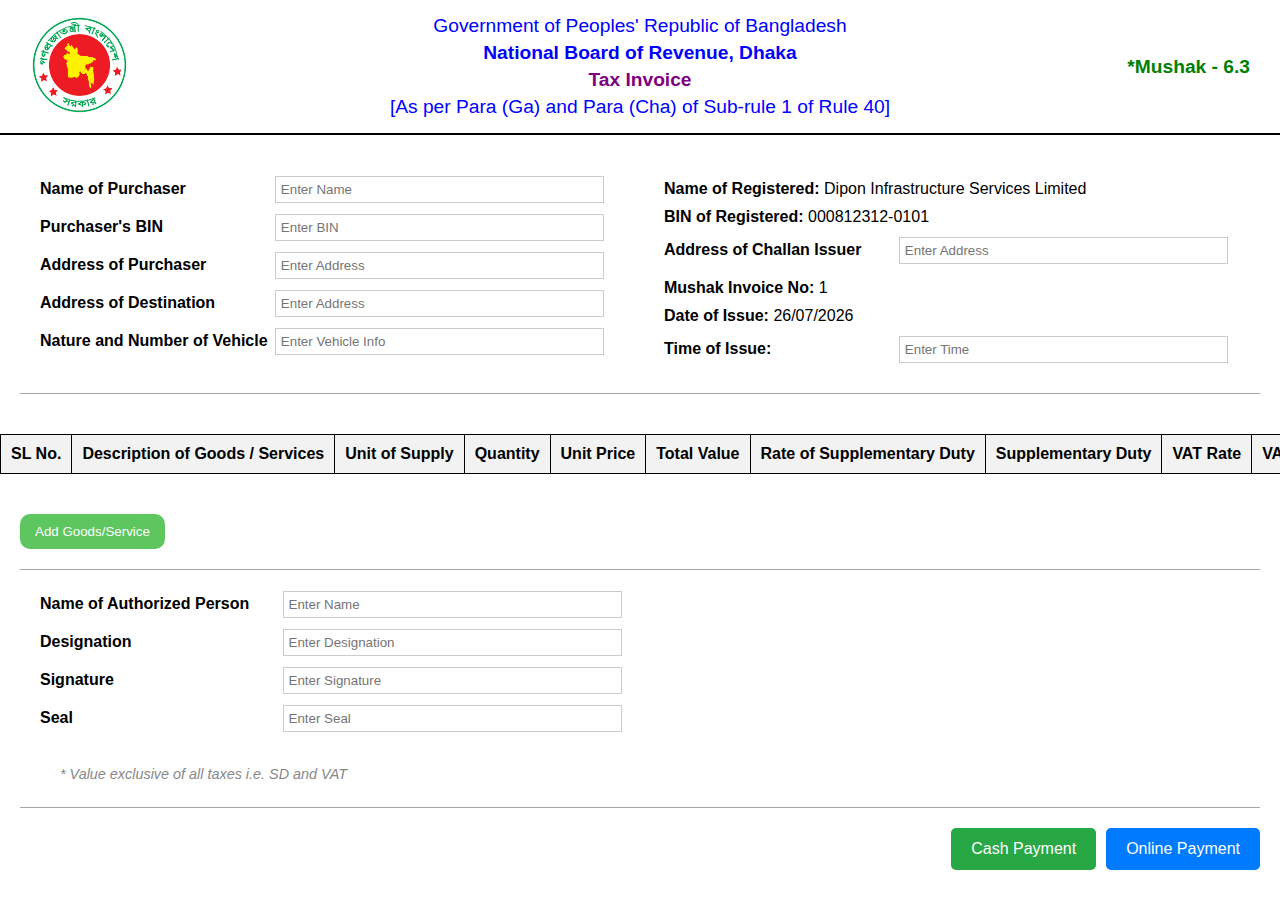
==== index.html @ 38138997 "online-btn url updated" ====
<!DOCTYPE html>
<html lang="en">

<head>
    <meta charset="UTF-8">
    <meta name="viewport" content="width=device-width, initial-scale=1.0">
    <title>NBR - Tax Invoice</title>

    <link rel="icon" type="image/png" href="./govt-bd.png">
    <link rel="stylesheet" href="./style.css">
</head>

<body>
    <header class="header">
        <div class="logo">
            <img src="./govt-bd.png" alt="Government Logo">
        </div>
        <div class="title">
            <p style="font-size: 1.2rem; font-weight: 500; color: blue;">Government of Peoples' Republic of Bangladesh</p>
            <p style="font-size: 1.2rem; font-weight: 800; color: blue;">National Board of Revenue, Dhaka</p>
            <p style="font-size: 1.2rem; font-weight: 800; color: purple;">Tax Invoice</p>
            <p style="font-size: 1.2rem; font-weight: 500; color: blue;">[As per Para (Ga) and Para (Cha) of Sub-rule 1 of Rule 40]</p>
        </div>
        <div class="mushak">*Mushak - 6.3</div>
    </header>

    <section class="user-info">
        <div class="column">
            <label for="purchaser-name">Name of Purchaser</label>
            <input type="text" id="purchaser-name" placeholder="Enter Name">

            <label for="purchaser-bin">Purchaser's BIN</label>
            <input type="text" id="purchaser-bin" placeholder="Enter BIN">

            <label for="purchaser-address">Address of Purchaser</label>
            <input type="text" id="purchaser-address" placeholder="Enter Address">

            <label for="destination-address">Address of Destination</label>
            <input type="text" id="destination-address" placeholder="Enter Address">

            <label for="vehicle-info">Nature and Number of Vehicle</label>
            <input type="text" id="vehicle-info" placeholder="Enter Vehicle Info">
        </div>

        <div class="column hardcoded">
            <p style="margin-bottom: 10px;"><strong>Name of Registered:</strong> Dipon Infrastructure Services Limited </p>
            <p style="margin-bottom: 10px;"><strong>BIN of Registered:</strong> 000812312-0101</p>

            <label for="challan-issuer-address">Address of Challan Issuer</label>
            <input type="text" id="challan-issuer-address" placeholder="Enter Address">

            <p style="margin-bottom: 10px;"><strong>Mushak Invoice No:</strong> <span id="invoice-no">1</span></p>
            <p style="margin-bottom: 10px;"><strong>Date of Issue:</strong> <span id="date-issue"></span></p>
            <label for="time-issue"><strong>Time of Issue:</strong></label>
            <input type="text" id="time-issue" placeholder="Enter Time">
        </div>
    </section>

    <div class="invoice-table-container">
        <table class="invoice-table">
            <thead>
                <tr>
                    <th>SL No.</th>
                    <th>Description of Goods / Services</th>
                    <th>Unit of Supply</th>
                    <th>Quantity</th>
                    <th>Unit Price</th>
                    <th>Total Value</th>
                    <th>Rate of Supplementary Duty</th>
                    <th>Supplementary Duty</th>
                    <th>VAT Rate</th>
                    <th>VAT</th>
                    <th>Value including SP and VAT</th>
                </tr>
            </thead>
            <tbody>
                <!-- Rows will be inserted dynamically -->
            </tbody>
        </table>
    </div>

    <button class="add-btn" onclick="addRow()">Add Goods/Service</button>

    <div class="divider-line"></div>

    <section class="authorized-person">
        <div class="column">
            <label for="authorized-name">Name of Authorized Person</label>
            <input type="text" id="authorized-name" placeholder="Enter Name">

            <label for="designation">Designation</label>
            <input type="text" id="designation" placeholder="Enter Designation">

            <label for="signature">Signature</label>
            <input type="text" id="signature" placeholder="Enter Signature">

            <label for="seal">Seal</label>
            <input type="text" id="seal" placeholder="Enter Seal">
        </div>

        <div class="notice">
            <p><em>* Value exclusive of all taxes i.e. SD and VAT</em></p>
        </div>
    </section>

    <div class="divider-line"></div>

    <section class="payment-options">
        <div class="button-container">
            <button class="cash-btn">Cash Payment</button>
            <a href="https://dgepay.net/vat.html" target="_blank" rel="noopener noreferrer"><button class="online-btn" >Online Payment</button></a>
        </div>
    </section>

    <script src="./script.js"></script>
</body>

</html>
---- style.css ----
body {
  font-family: Arial, sans-serif;
  margin: 0;
  padding: 0;
}

.header {
  display: flex;
  justify-content: space-between;
  align-items: center;
  padding: 10px;
  border-bottom: 2px solid #000;
  text-align: center;
}

.header .logo {
  flex: 0.2;
  text-align: left;
  padding-left: 20px;
}

.header img {
  height: 100px;
}

.header .title {
  flex: 1;
  text-align: center;
}

.header .title h1,
.header .title h2,
.header .title h3,
.header .title h4 {
  margin: 5px 0;
}

.header .title p {
  margin-bottom: 5px;
  margin-top: 5px;
}

.header .mushak {
  flex: 0.2;
  text-align: right;
  padding-right: 20px;
  font-size: 1.2em;
  font-weight: bold;
  color: green;
}

.user-info {
  display: flex;
  justify-content: space-between;
  padding: 20px;
  /* border: 1px solid #000; */
  border-bottom: 1px solid #838383b6;
  margin: 20px;
}

.user-info .column {
  width: 48%;
}

.user-info .column label {
  font-weight: bold;
  display: inline-block;
  width: 40%;
  margin: 5px 0;
}

.user-info .column input {
  width: 55%;
  padding: 5px;
  margin-bottom: 10px;
  border: 1px solid #ccc;
  display: inline-block;
}

.user-info .hardcoded p {
  margin: 5px 0;
}

.invoice-table-container {
  width: 100%;
  overflow-x: auto;
  padding: 20px 0;
}

.invoice-table {
  width: 100%;
  border-collapse: collapse;
  margin: 0 auto;
}

.invoice-table th,
.invoice-table td {
  border: 1px solid #000;
  padding: 10px;
  text-align: center;
  white-space: nowrap;
  /* Prevents text from wrapping, forcing horizontal scrolling */
}

.invoice-table th {
  background-color: #f2f2f2;
}

.add-btn {
  display: block;
  margin: 20px;
  padding: 10px 15px;
  border-radius: 10px;
  background-color: rgb(94, 198, 94);
  color: white;
  border: none;
  cursor: pointer;
}

.divider-line {
  display: flex;
  border-bottom: 1px solid #838383b6;
  margin: 10px 20px 20px 20px;
}

.authorized-person {
  margin-top: 20px;
  display: flex;
  flex-direction: column;
  justify-content: space-between;
  padding-left: 20px;
  margin-left: 20px;
}

.authorized-person .column {
  width: 48%;
}

.authorized-person .column label {
  font-weight: bold;
  display: inline-block;
  width: 40%;
  margin: 5px 0;
}

.authorized-person .column input {
  width: 55%;
  padding: 5px;
  margin-bottom: 10px;
  border: 1px solid #ccc;
  display: inline-block;
}

.notice {
  margin-top: 10px;
  margin-left: 20px;
}

.notice p {
  font-style: italic;
  font-size: 0.9em;
  color: #888;
}

.payment-options {
  margin-top: 20px;
  padding: 0 20px;
}

.button-container {
  display: flex;
  justify-content: flex-end;
  /* Align buttons to the right */
  gap: 10px;
}

.button-container button {
  padding: 12px 20px;
  margin-bottom: 10px;
  /* Adjust padding for normal-sized buttons */
  font-size: 16px;
  border: none;
  border-radius: 5px;
  cursor: pointer;
  transition: all 0.3s ease;
}

.cash-btn {
  background-color: #28a745;
  /* Green */
  color: white;
}

.online-btn {
  background-color: #007bff;
  /* Blue */
  color: white;
}

.button-container button:hover {
  opacity: 0.8;
}

.remove-row {
  background-color: red;
  color: white;
  border: red;
}

@media (max-width: 768px) {
  .header {
    flex-direction: column;
    text-align: center;
  }

  .header .logo,
  .header .mushak {
    text-align: center;
    padding: 10px 0;
  }

  .user-info {
    flex-direction: column;
  }

  .user-info .column {
    width: 100%;
    margin-bottom: 20px;
  }

  .user-info .column label {
    width: 100%;
    display: block;
  }

  .user-info .column input {
    width: 100%;
    display: block;
  }

  .authorized-person {
    flex-direction: column;
    padding-left: 10px;
    margin-left: 10px;
  }

  .authorized-person .column {
    width: 90%;
    margin-bottom: 20px;
  }

  .authorized-person .column label {
    width: 100%;
    display: block;
  }

  .authorized-person .column input {
    width: 100%;
  }

  .notice {
    margin-top: 5px;
    margin-left: 0;
    /* text-align: center; */
  }

  .notice p {
    font-size: 1em;
  }

  .button-container {
    flex-direction: column;
  }

  .button-container button {
    width: 100%;
    margin-bottom: 10px;
  }
}
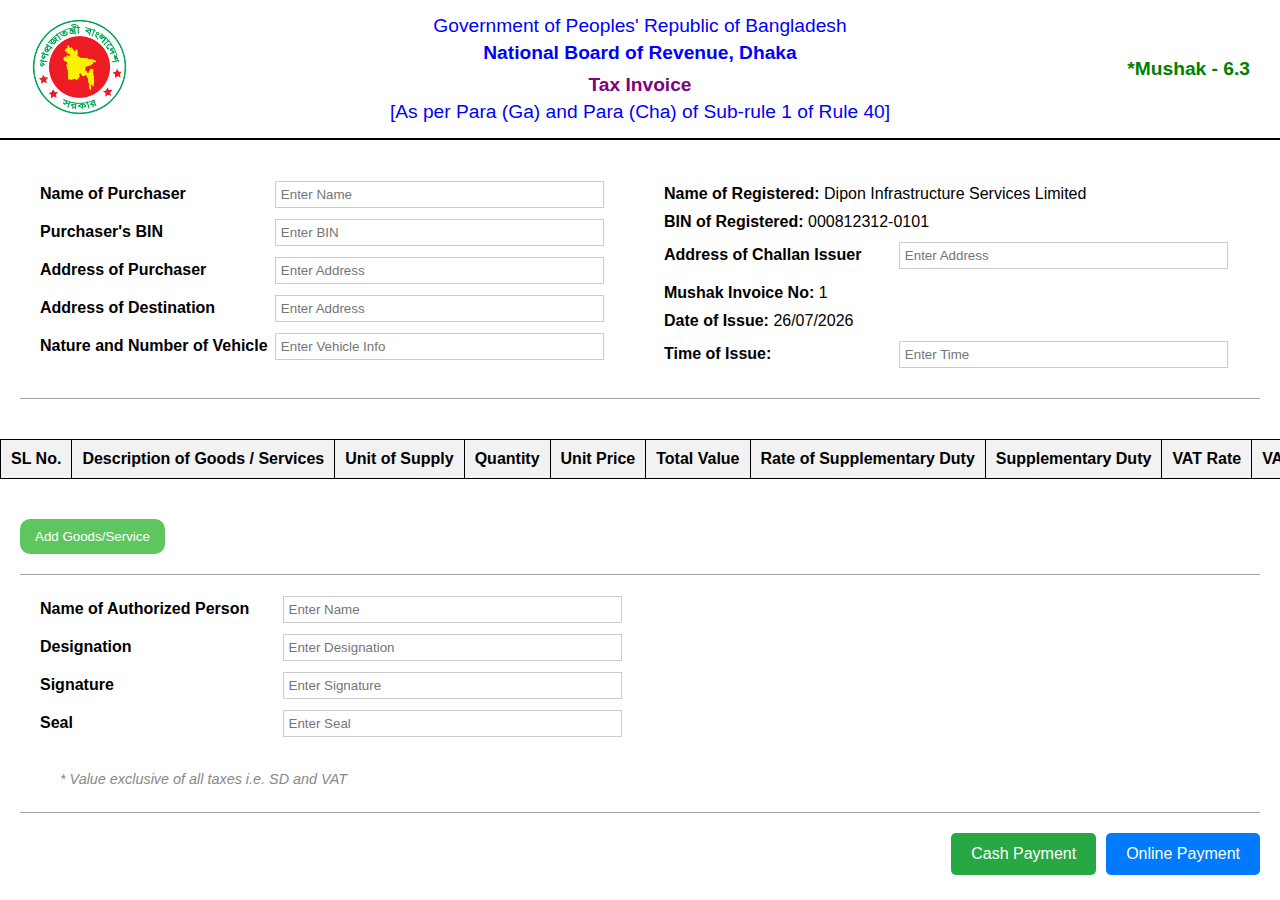
==== commit c7e47d47: "enhanced comments" ====
--- a/index.html
+++ b/index.html
@@ -18,7 +18,7 @@
         <div class="title">
             <p style="font-size: 1.2rem; font-weight: 500; color: blue;">Government of Peoples' Republic of Bangladesh</p>
             <p style="font-size: 1.2rem; font-weight: 800; color: blue;">National Board of Revenue, Dhaka</p>
-            <p style="font-size: 1.2rem; font-weight: 800; color: purple;">Tax Invoice</p>
+            <p style="font-size: 1.2rem; font-weight: 800; color: purple; margin-top: 10px;">Tax Invoice</p>
             <p style="font-size: 1.2rem; font-weight: 500; color: blue;">[As per Para (Ga) and Para (Cha) of Sub-rule 1 of Rule 40]</p>
         </div>
         <div class="mushak">*Mushak - 6.3</div>
--- a/style.css
+++ b/style.css
@@ -3,6 +3,8 @@
   margin: 0;
   padding: 0;
 }
+
+/* HEADER PART */
 
 .header {
   display: flex;
@@ -49,6 +51,8 @@
   color: green;
 }
 
+/* USER INFO */
+
 .user-info {
   display: flex;
   justify-content: space-between;
@@ -80,6 +84,8 @@
 .user-info .hardcoded p {
   margin: 5px 0;
 }
+
+/* INVOICE TABLE */
 
 .invoice-table-container {
   width: 100%;
@@ -99,7 +105,6 @@
   padding: 10px;
   text-align: center;
   white-space: nowrap;
-  /* Prevents text from wrapping, forcing horizontal scrolling */
 }
 
 .invoice-table th {
@@ -117,11 +122,21 @@
   cursor: pointer;
 }
 
+.remove-row {
+  background-color: red;
+  color: white;
+  border: red;
+}
+
+/* DIVINER LINE */
+
 .divider-line {
   display: flex;
   border-bottom: 1px solid #838383b6;
   margin: 10px 20px 20px 20px;
 }
+
+/* AUTHORIZED PERSON DETAILS */
 
 .authorized-person {
   margin-top: 20px;
@@ -151,6 +166,8 @@
   display: inline-block;
 }
 
+/* NOTICE */
+
 .notice {
   margin-top: 10px;
   margin-left: 20px;
@@ -162,6 +179,8 @@
   color: #888;
 }
 
+/* PAYMENT BUTTONS */
+
 .payment-options {
   margin-top: 20px;
   padding: 0 20px;
@@ -170,14 +189,12 @@
 .button-container {
   display: flex;
   justify-content: flex-end;
-  /* Align buttons to the right */
   gap: 10px;
 }
 
 .button-container button {
   padding: 12px 20px;
   margin-bottom: 10px;
-  /* Adjust padding for normal-sized buttons */
   font-size: 16px;
   border: none;
   border-radius: 5px;
@@ -187,24 +204,16 @@
 
 .cash-btn {
   background-color: #28a745;
-  /* Green */
   color: white;
 }
 
 .online-btn {
   background-color: #007bff;
-  /* Blue */
   color: white;
 }
 
 .button-container button:hover {
   opacity: 0.8;
-}
-
-.remove-row {
-  background-color: red;
-  color: white;
-  border: red;
 }
 
 @media (max-width: 768px) {
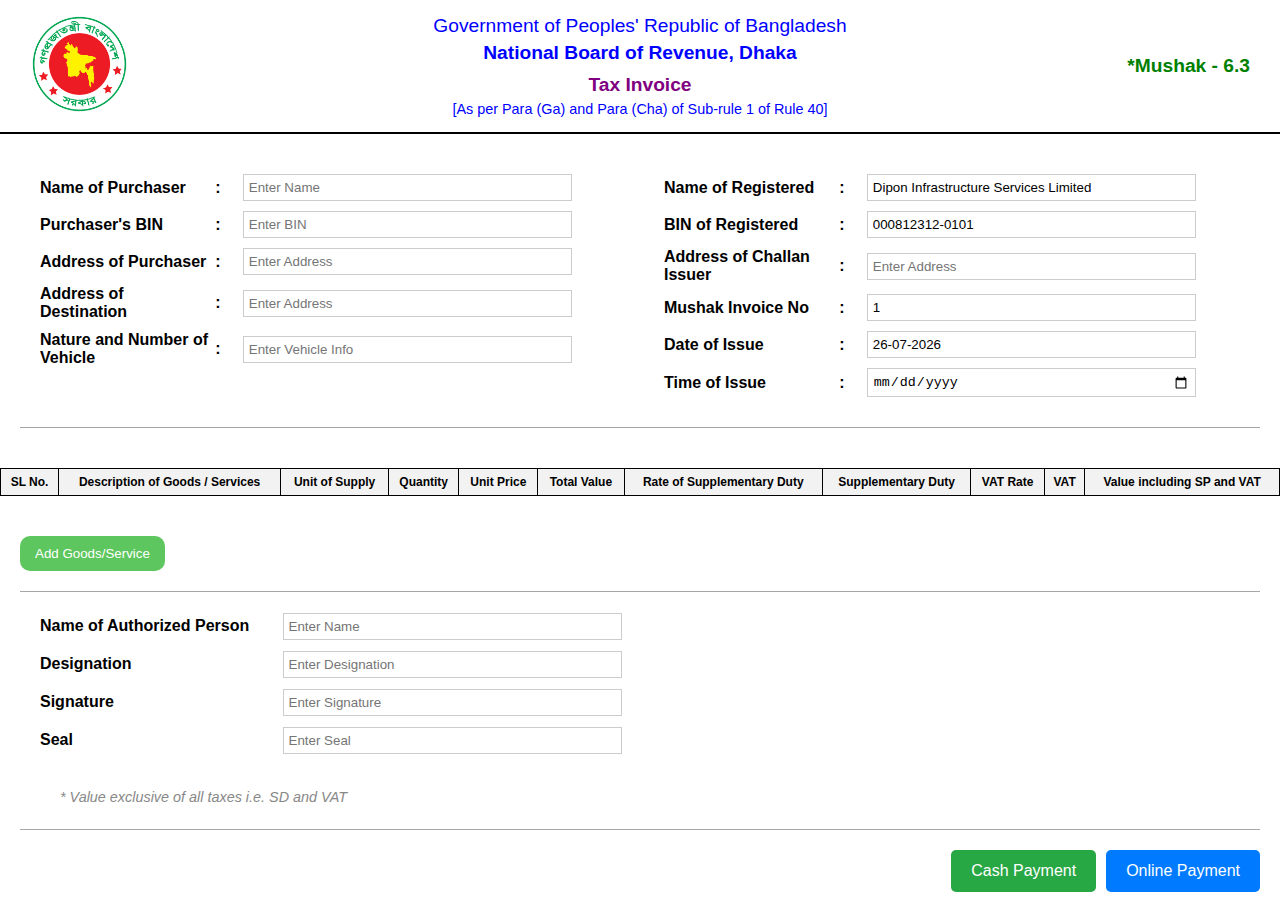
==== commit 497fc0bd: "css updated" ====
--- a/index.html
+++ b/index.html
@@ -16,45 +16,88 @@
             <img src="./govt-bd.png" alt="Government Logo">
         </div>
         <div class="title">
-            <p style="font-size: 1.2rem; font-weight: 500; color: blue;">Government of Peoples' Republic of Bangladesh</p>
+            <p style="font-size: 1.2rem; font-weight: 500; color: blue;">Government of Peoples' Republic of Bangladesh
+            </p>
             <p style="font-size: 1.2rem; font-weight: 800; color: blue;">National Board of Revenue, Dhaka</p>
             <p style="font-size: 1.2rem; font-weight: 800; color: purple; margin-top: 10px;">Tax Invoice</p>
-            <p style="font-size: 1.2rem; font-weight: 500; color: blue;">[As per Para (Ga) and Para (Cha) of Sub-rule 1 of Rule 40]</p>
+            <p style="font-size: 0.9rem; font-weight: 500; color: blue;">[As per Para (Ga) and Para (Cha) of Sub-rule 1
+                of Rule 40]</p>
         </div>
         <div class="mushak">*Mushak - 6.3</div>
     </header>
 
     <section class="user-info">
         <div class="column">
-            <label for="purchaser-name">Name of Purchaser</label>
-            <input type="text" id="purchaser-name" placeholder="Enter Name">
+            <div class="form-group">
+                <label for="purchaser-name">Name of Purchaser</label>
+                <span>:</span>
+                <input type="text" id="purchaser-name" placeholder="Enter Name">
+            </div>
 
-            <label for="purchaser-bin">Purchaser's BIN</label>
-            <input type="text" id="purchaser-bin" placeholder="Enter BIN">
+            <div class="form-group">
+                <label for="purchaser-bin">Purchaser's BIN</label>
+                <span>:</span>
+                <input type="text" id="purchaser-bin" placeholder="Enter BIN">
+            </div>
 
-            <label for="purchaser-address">Address of Purchaser</label>
-            <input type="text" id="purchaser-address" placeholder="Enter Address">
+            <div class="form-group">
+                <label for="purchaser-address">Address of Purchaser</label>
+                <span>:</span>
+                <input type="text" id="purchaser-address" placeholder="Enter Address">
+            </div>
 
-            <label for="destination-address">Address of Destination</label>
-            <input type="text" id="destination-address" placeholder="Enter Address">
+            <div class="form-group">
+                <label for="destination-address">Address of Destination</label>
+                <span>:</span>
+                <input type="text" id="destination-address" placeholder="Enter Address">
+            </div>
 
-            <label for="vehicle-info">Nature and Number of Vehicle</label>
-            <input type="text" id="vehicle-info" placeholder="Enter Vehicle Info">
+            <div class="form-group">
+                <label for="vehicle-info">Nature and Number of Vehicle</label>
+                <span>:</span>
+                <input type="text" id="vehicle-info" placeholder="Enter Vehicle Info">
+            </div>
         </div>
 
         <div class="column hardcoded">
-            <p style="margin-bottom: 10px;"><strong>Name of Registered:</strong> Dipon Infrastructure Services Limited </p>
-            <p style="margin-bottom: 10px;"><strong>BIN of Registered:</strong> 000812312-0101</p>
+            <div class="form-group">
+                <label for="name-of-registered">Name of Registered</label>
+                <span style="">:</span>
+                <input type="text" id="name-of-registered" value="Dipon Infrastructure Services Limited" readonly>
+            </div>
 
-            <label for="challan-issuer-address">Address of Challan Issuer</label>
-            <input type="text" id="challan-issuer-address" placeholder="Enter Address">
+            <div class="form-group">
+                <label for="bin-of-registered">BIN of Registered</label>
+                <span>:</span>
+                <input type="text" id="bin-of-registered" value="000812312-0101" readonly>
+            </div>
 
-            <p style="margin-bottom: 10px;"><strong>Mushak Invoice No:</strong> <span id="invoice-no">1</span></p>
-            <p style="margin-bottom: 10px;"><strong>Date of Issue:</strong> <span id="date-issue"></span></p>
-            <label for="time-issue"><strong>Time of Issue:</strong></label>
-            <input type="text" id="time-issue" placeholder="Enter Time">
+            <div class="form-group">
+                <label for="challan-issuer-address">Address of Challan Issuer</label>
+                <span>:</span>
+                <input type="text" id="challan-issuer-address" placeholder="Enter Address">
+            </div>
+
+            <div class="form-group">
+                <label for="mushak-invoice-no">Mushak Invoice No</label>
+                <span>:</span>
+                <input type="text" id="mushak-invoice-no" value="1" readonly>
+            </div>
+
+            <div class="form-group">
+                <label for="date-of-issue">Date of Issue</label>
+                <span>:</span>
+                <input type="text" id="date-of-issue" value="" readonly>
+            </div>
+
+            <div class="form-group">
+                <label for="time-issue">Time of Issue</label>
+                <span>:</span>
+                <input type="date" id="time-issue" placeholder="Enter Time">
+            </div>
         </div>
     </section>
+
 
     <div class="invoice-table-container">
         <table class="invoice-table">
@@ -108,7 +151,8 @@
     <section class="payment-options">
         <div class="button-container">
             <button class="cash-btn">Cash Payment</button>
-            <a href="https://dgepay.net/vat.html" target="_blank" rel="noopener noreferrer"><button class="online-btn" >Online Payment</button></a>
+            <a href="https://dgepay.net/vat.html" target="_blank" rel="noopener noreferrer"><button
+                    class="online-btn">Online Payment</button></a>
         </div>
     </section>
 
--- a/style.css
+++ b/style.css
@@ -66,20 +66,44 @@
   width: 48%;
 }
 
-.user-info .column label {
+.form-group {
+  display: flex;
+  align-items: center;
+  margin-bottom: 10px;
+}
+
+.form-group label {
+  font-weight: bold;
+  width: 30%;
+}
+
+.form-group span {
+  min-width: 10px;
+  text-align: center;
+  margin-right: 20px; /* Ensures spacing between colon and input */
+  font-weight: bold;
+}
+
+.form-group input {
+  width: 55%;
+  padding: 5px;
+  border: 1px solid #ccc;
+}
+
+/* .user-info .column label {
   font-weight: bold;
   display: inline-block;
   width: 40%;
   margin: 5px 0;
-}
-
-.user-info .column input {
+} */
+
+/* .user-info .column input {
   width: 55%;
   padding: 5px;
   margin-bottom: 10px;
   border: 1px solid #ccc;
   display: inline-block;
-}
+} */
 
 .user-info .hardcoded p {
   margin: 5px 0;
@@ -286,3 +310,19 @@
     margin-bottom: 10px;
   }
 }
+
+@media screen and (max-width: 1366px) {
+  .invoice-table th,
+  .invoice-table td {
+    padding: 6px;
+    font-size: 12px;
+  }
+}
+
+@media screen and (max-width: 1024px) {
+  .invoice-table th,
+  .invoice-table td {
+    padding: 5px;
+    font-size: 11px;
+  }
+}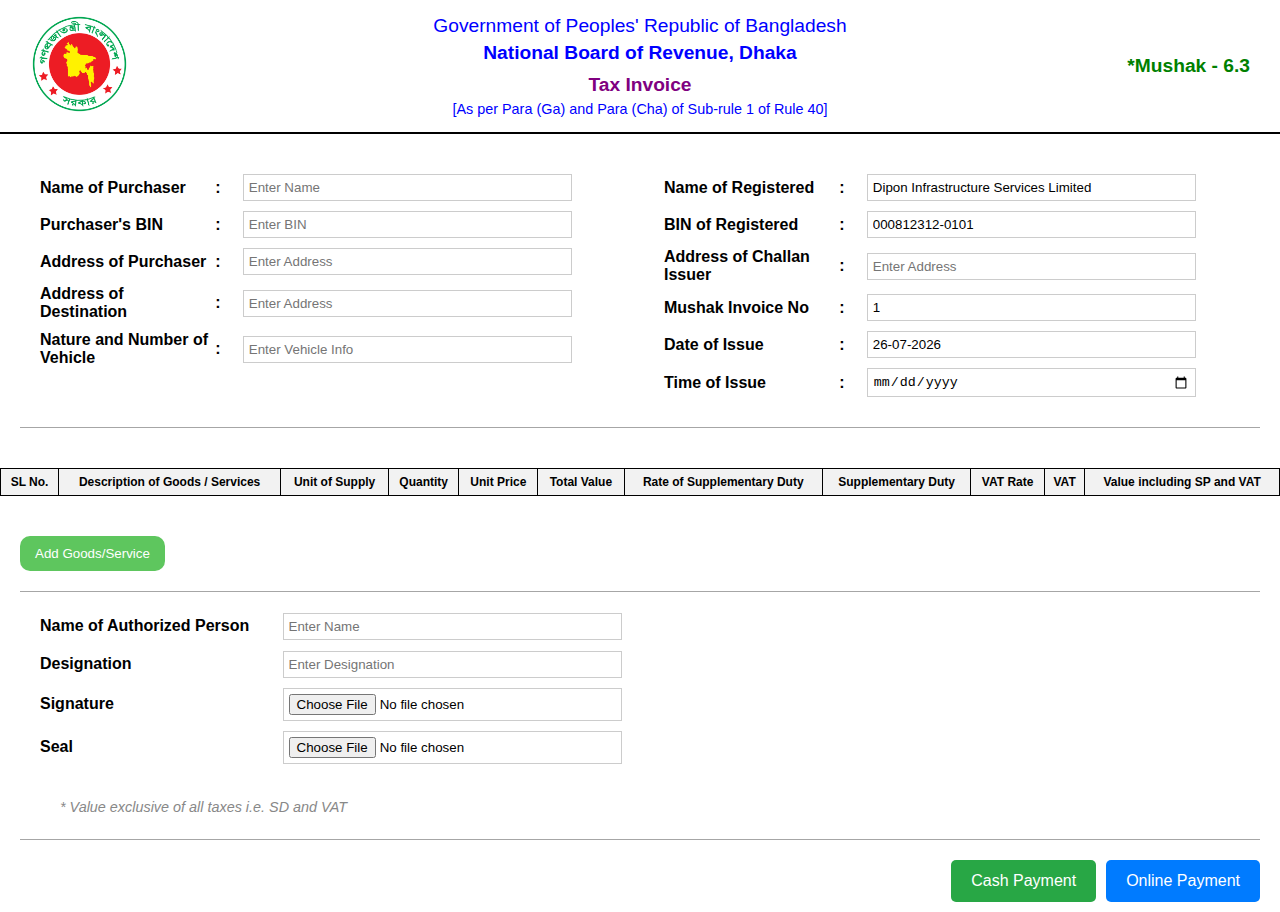
==== commit ef8a9032: "signature and seal input field changed to file" ====
--- a/index.html
+++ b/index.html
@@ -62,7 +62,7 @@
         <div class="column hardcoded">
             <div class="form-group">
                 <label for="name-of-registered">Name of Registered</label>
-                <span style="">:</span>
+                <span>:</span>
                 <input type="text" id="name-of-registered" value="Dipon Infrastructure Services Limited" readonly>
             </div>
 
@@ -135,10 +135,10 @@
             <input type="text" id="designation" placeholder="Enter Designation">
 
             <label for="signature">Signature</label>
-            <input type="text" id="signature" placeholder="Enter Signature">
+            <input type="file" id="signature" accept=".jpg, .png" placeholder="Upload Signature">
 
             <label for="seal">Seal</label>
-            <input type="text" id="seal" placeholder="Enter Seal">
+            <input type="file" id="seal" accept=".jpg, .png" placeholder="Upload Seal">
         </div>
 
         <div class="notice">
@@ -151,7 +151,7 @@
     <section class="payment-options">
         <div class="button-container">
             <button class="cash-btn">Cash Payment</button>
-            <a href="https://dgepay.net/vat.html" target="_blank" rel="noopener noreferrer"><button
+            <a href="https://checkout-dev.dgepay.net/payment-methods?data=XMJSCqMiKFedSGgySL7xOKcOfpRPOiWgm%2FK962ed3FBc8qSj0c9hmAUm3E0BYRwR7bAjblkkRtoHEFot0OwS6fUgmxvU43xhSaHdkNH7B5egftRabuwaSm%2Ff4%20dr0GT%2FN8sqxLktkJ3J%2FU4hgG0UbA0rhy3p5IsGtkx4RbfhfAWidYl%2F6XfSdOfxJvg5KV6CGnPpnfCCvbxx6c97OzOhefLaTsdekD6y%208DFq2L5812dmGWV%20MEbnU0b7Nx8T5SlQrpEHC1FkB9izCHidYBUDPtHAKSrtJYUTO0CLtk695ojeaOmKL9dwQqrkNfTT30Y%20lL2Qo3OrI8RvIw02X06ysXJIYTcFB5kMLjIUnFTXgwzgo7rkxsiKAiR0kUOSlMwc2CXOOsn6QEQVlQl8CijYnpYBJ5rZORkdfqabg0TbzQ%3D" target="_blank" rel="noopener noreferrer"><button
                     class="online-btn">Online Payment</button></a>
         </div>
     </section>
--- a/style.css
+++ b/style.css
@@ -80,7 +80,8 @@
 .form-group span {
   min-width: 10px;
   text-align: center;
-  margin-right: 20px; /* Ensures spacing between colon and input */
+  margin-right: 20px;
+  /* Ensures spacing between colon and input */
   font-weight: bold;
 }
 
@@ -121,14 +122,18 @@
   width: 100%;
   border-collapse: collapse;
   margin: 0 auto;
+  table-layout: auto;
 }
 
 .invoice-table th,
 .invoice-table td {
   border: 1px solid #000;
-  padding: 10px;
+  padding: 8px;
   text-align: center;
-  white-space: nowrap;
+  white-space: normal;
+  /* Allow text to wrap */
+  word-wrap: break-word;
+  /* Break long words into multiple lines */
 }
 
 .invoice-table th {
@@ -271,6 +276,19 @@
     display: block;
   }
 
+  .invoice-table th,
+  .invoice-table td {
+    border: 1px solid #000;
+    padding: 8px;
+    text-align: center;
+    white-space: nowrap;
+  }
+
+  .add-btn {
+    width: 40%;
+    margin: 20px auto;
+  }
+
   .authorized-person {
     flex-direction: column;
     padding-left: 10px;
@@ -312,6 +330,7 @@
 }
 
 @media screen and (max-width: 1366px) {
+
   .invoice-table th,
   .invoice-table td {
     padding: 6px;
@@ -320,6 +339,7 @@
 }
 
 @media screen and (max-width: 1024px) {
+
   .invoice-table th,
   .invoice-table td {
     padding: 5px;
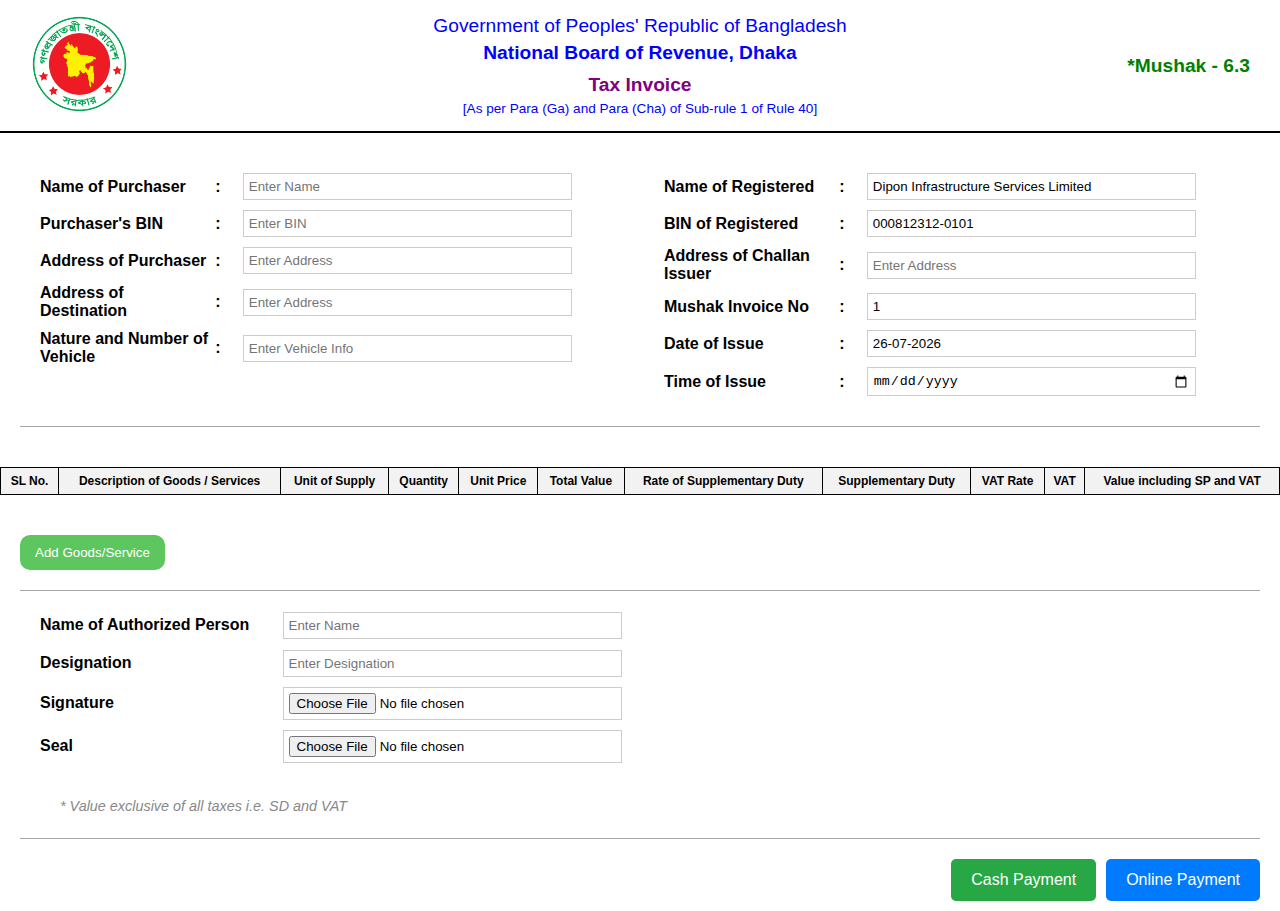
==== commit 59599e10: "minor html changes" ====
--- a/index.html
+++ b/index.html
@@ -20,7 +20,7 @@
             </p>
             <p style="font-size: 1.2rem; font-weight: 800; color: blue;">National Board of Revenue, Dhaka</p>
             <p style="font-size: 1.2rem; font-weight: 800; color: purple; margin-top: 10px;">Tax Invoice</p>
-            <p style="font-size: 0.9rem; font-weight: 500; color: blue;">[As per Para (Ga) and Para (Cha) of Sub-rule 1
+            <p style="font-size: 0.85rem; font-weight: 500; color: blue;">[As per Para (Ga) and Para (Cha) of Sub-rule 1
                 of Rule 40]</p>
         </div>
         <div class="mushak">*Mushak - 6.3</div>
@@ -135,10 +135,10 @@
             <input type="text" id="designation" placeholder="Enter Designation">
 
             <label for="signature">Signature</label>
-            <input type="file" id="signature" accept=".jpg, .png" placeholder="Upload Signature">
+            <input type="file" id="signature" accept=".jpg, .png" placeholder="Upload Signature (jpg/png)">
 
             <label for="seal">Seal</label>
-            <input type="file" id="seal" accept=".jpg, .png" placeholder="Upload Seal">
+            <input type="file" id="seal" accept=".jpg, .png" placeholder="Upload Seal (jpg/png)">
         </div>
 
         <div class="notice">
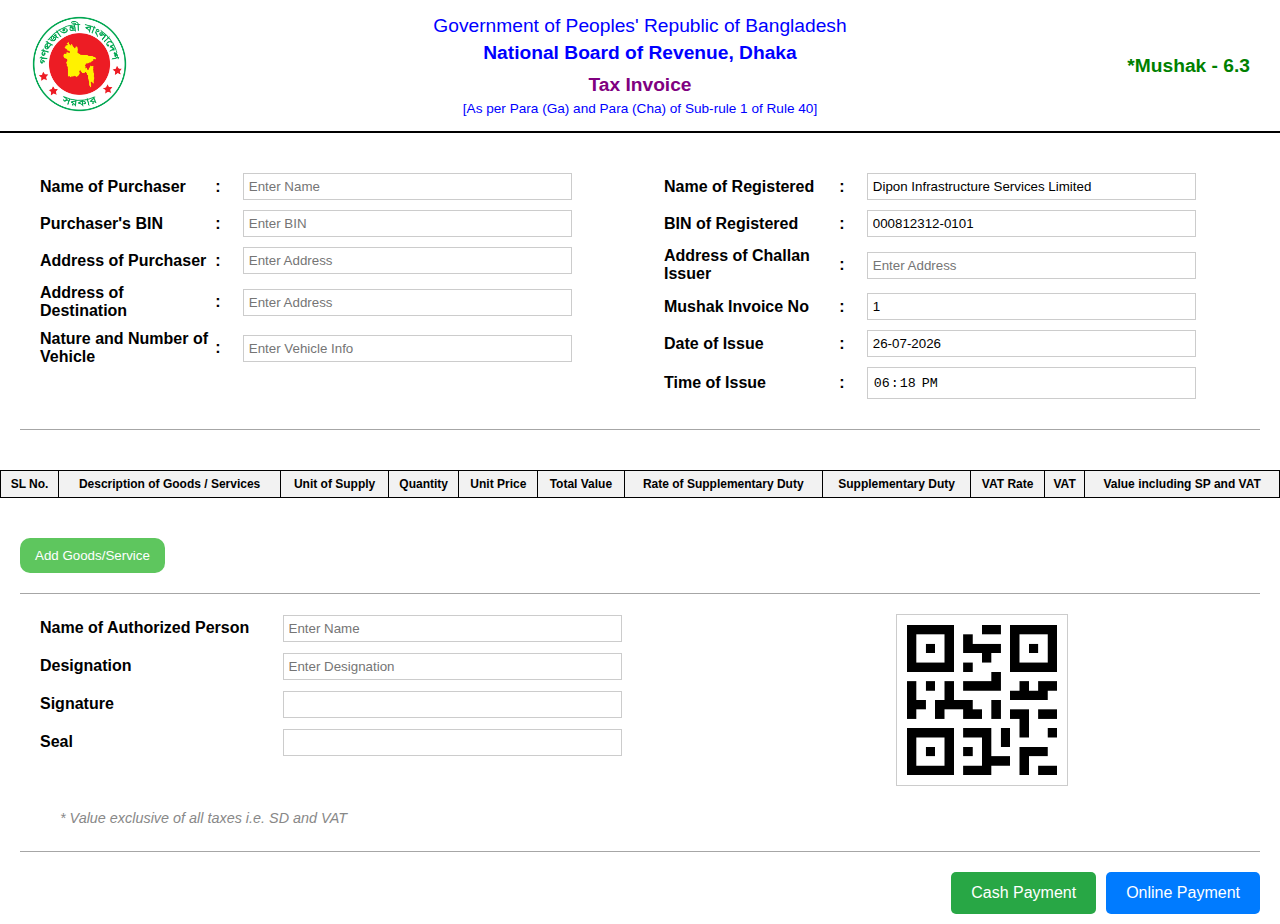
==== commit 11b63223: "html and css updated for additional features" ====
--- a/index.html
+++ b/index.html
@@ -93,7 +93,7 @@
             <div class="form-group">
                 <label for="time-issue">Time of Issue</label>
                 <span>:</span>
-                <input type="date" id="time-issue" placeholder="Enter Time">
+                <input type="time" id="time-of-issue" value="" readonly>
             </div>
         </div>
     </section>
@@ -135,10 +135,14 @@
             <input type="text" id="designation" placeholder="Enter Designation">
 
             <label for="signature">Signature</label>
-            <input type="file" id="signature" accept=".jpg, .png" placeholder="Upload Signature (jpg/png)">
+            <input type="text" id="signature" placeholder="">
 
             <label for="seal">Seal</label>
-            <input type="file" id="seal" accept=".jpg, .png" placeholder="Upload Seal (jpg/png)">
+            <input type="text" id="seal" placeholder="">
+        </div>
+
+        <div class="qr-container">
+            <img src="./vds-qr.png" alt="QR Code" class="qr-image">
         </div>
 
         <div class="notice">
@@ -151,10 +155,17 @@
     <section class="payment-options">
         <div class="button-container">
             <button class="cash-btn">Cash Payment</button>
-            <a href="https://checkout-dev.dgepay.net/payment-methods?data=XMJSCqMiKFedSGgySL7xOKcOfpRPOiWgm%2FK962ed3FBc8qSj0c9hmAUm3E0BYRwR7bAjblkkRtoHEFot0OwS6fUgmxvU43xhSaHdkNH7B5egftRabuwaSm%2Ff4%20dr0GT%2FN8sqxLktkJ3J%2FU4hgG0UbA0rhy3p5IsGtkx4RbfhfAWidYl%2F6XfSdOfxJvg5KV6CGnPpnfCCvbxx6c97OzOhefLaTsdekD6y%208DFq2L5812dmGWV%20MEbnU0b7Nx8T5SlQrpEHC1FkB9izCHidYBUDPtHAKSrtJYUTO0CLtk695ojeaOmKL9dwQqrkNfTT30Y%20lL2Qo3OrI8RvIw02X06ysXJIYTcFB5kMLjIUnFTXgwzgo7rkxsiKAiR0kUOSlMwc2CXOOsn6QEQVlQl8CijYnpYBJ5rZORkdfqabg0TbzQ%3D" target="_blank" rel="noopener noreferrer"><button
-                    class="online-btn">Online Payment</button></a>
+            <button class="online-btn">Online Payment</button>
         </div>
     </section>
+
+    <div id="notice-box" class="notice-box">
+        <div class="notice-content">
+            <img src="./alert-logo.png" height="100px">
+            <p id="notice-message"></p>
+            <button id="close-btn">Okay</button>
+        </div>
+    </div>
 
     <script src="./script.js"></script>
 </body>
--- a/style.css
+++ b/style.css
@@ -170,10 +170,11 @@
 .authorized-person {
   margin-top: 20px;
   display: flex;
-  flex-direction: column;
+  /* flex-direction: column; */
   justify-content: space-between;
   padding-left: 20px;
   margin-left: 20px;
+  flex-wrap: wrap;
 }
 
 .authorized-person .column {
@@ -193,6 +194,21 @@
   margin-bottom: 10px;
   border: 1px solid #ccc;
   display: inline-block;
+}
+
+.qr-container {
+  display: flex;
+  justify-content: center;
+  align-items: center;
+  flex-direction: column;
+  width: 48%; /* Takes up 48% width */
+}
+
+.qr-image {
+  max-width: 150px; /* Set a fixed width to make it smaller */
+  height: auto;
+  border: 1px solid #ccc; /* Optional: Add border to image */
+  padding: 10px;
 }
 
 /* NOTICE */
@@ -245,6 +261,59 @@
   opacity: 0.8;
 }
 
+/* Notice Box Style */
+.notice-box {
+  position: fixed;
+  top: 50%;
+  left: 50%;
+  transform: translate(-50%, -50%);
+  width: 320px;
+  padding: 25px;
+  background-color: #eefff0;
+  border-radius: 8px;
+  box-shadow: 0 6px 12px rgba(0, 0, 0, 0.1);
+  display: none;
+  /* Hidden by default */
+  text-align: center;
+  animation: fadeIn 0.3s ease-out;
+}
+
+.notice-box p {
+  font-size: 18px;
+  color: #333;
+  margin-bottom: 20px;
+  font-weight: 500;
+}
+
+#close-btn {
+  padding: 12px 18px;
+  background-color: #28a745;
+  color: white;
+  border: none;
+  border-radius: 5px;
+  cursor: pointer;
+  font-size: 16px;
+  transition: background-color 0.3s ease;
+}
+
+#close-btn:hover {
+  background-color: #218838;
+}
+
+#close-btn:focus {
+  outline: none;
+}
+
+@keyframes fadeIn {
+  from {
+    opacity: 0;
+  }
+
+  to {
+    opacity: 1;
+  }
+}
+
 @media (max-width: 768px) {
   .header {
     flex-direction: column;
@@ -295,9 +364,17 @@
     margin-left: 10px;
   }
 
-  .authorized-person .column {
+  .authorized-person .column,
+  .qr-container {
     width: 90%;
     margin-bottom: 20px;
+  }
+
+  .qr-image {
+    max-width: 120px;
+    /* Adjust QR size for mobile */
+    margin: 0 auto;
+    /* Center the image */
   }
 
   .authorized-person .column label {
